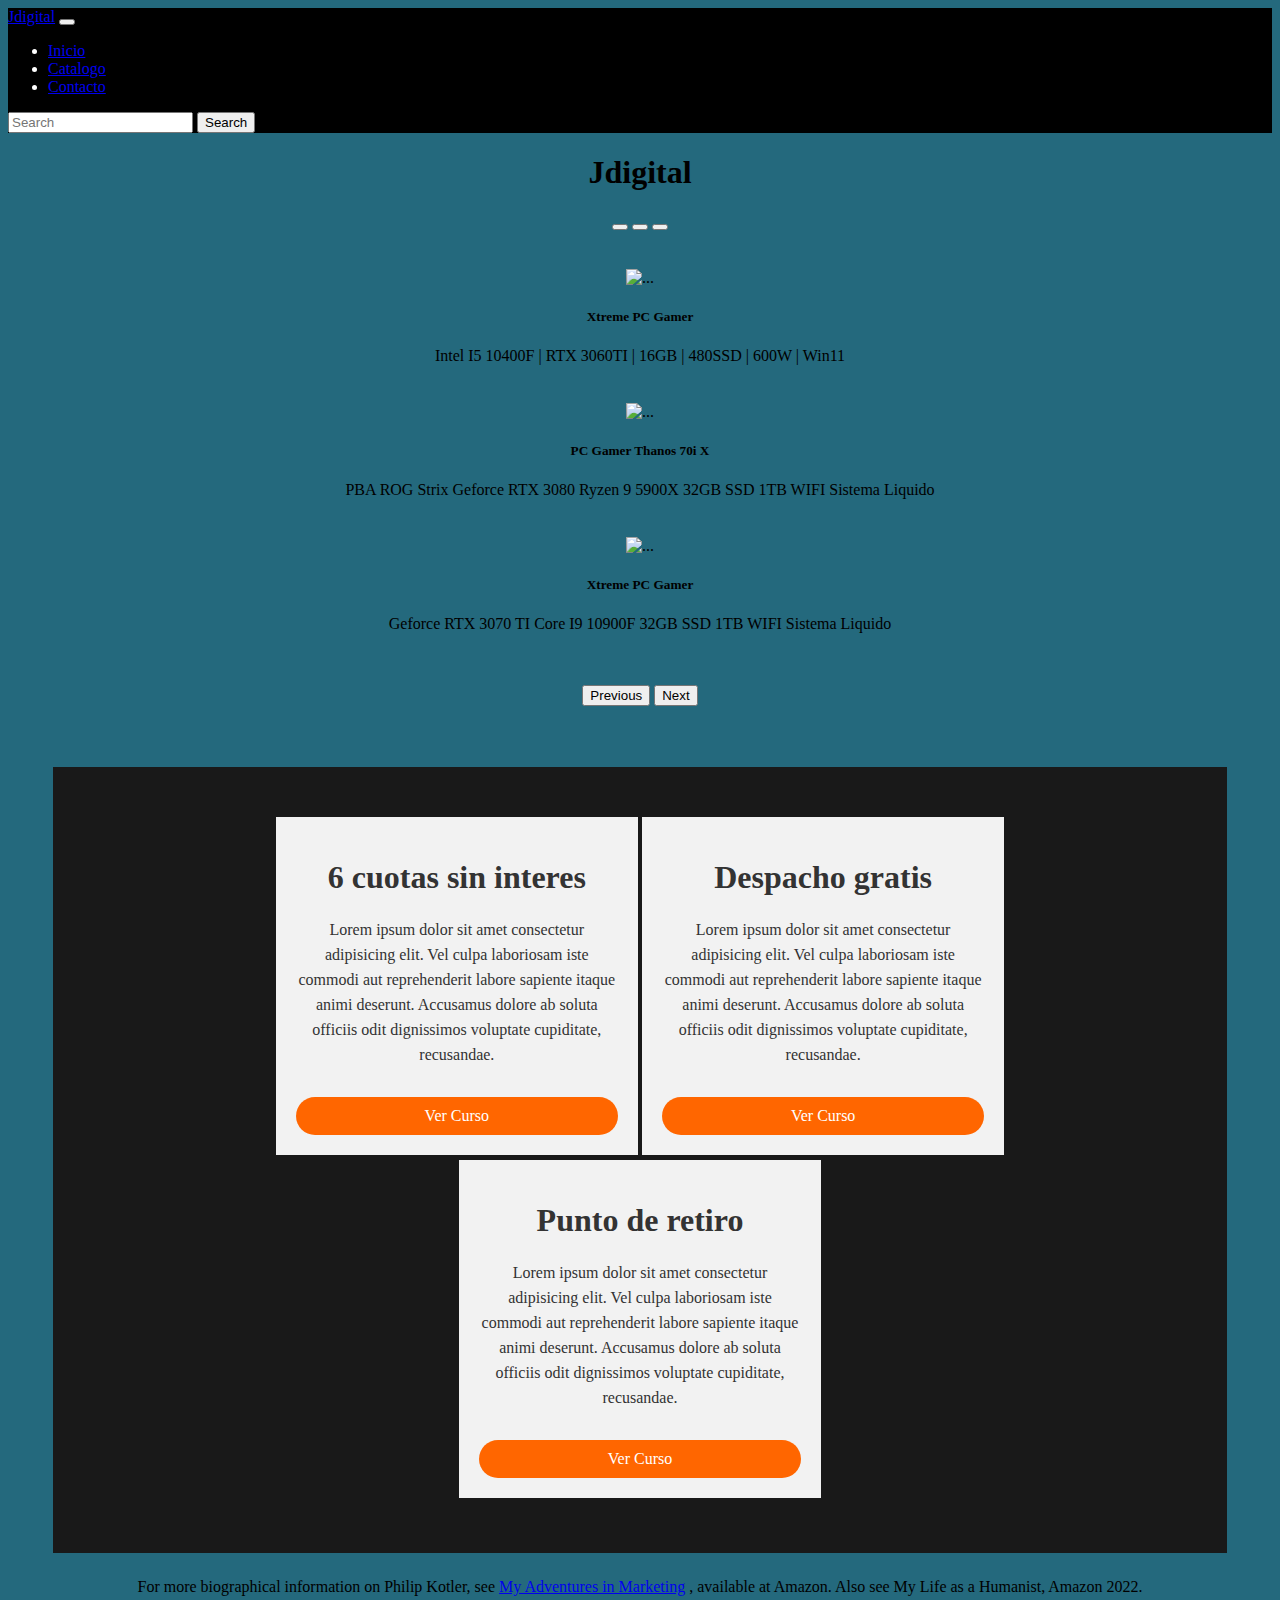
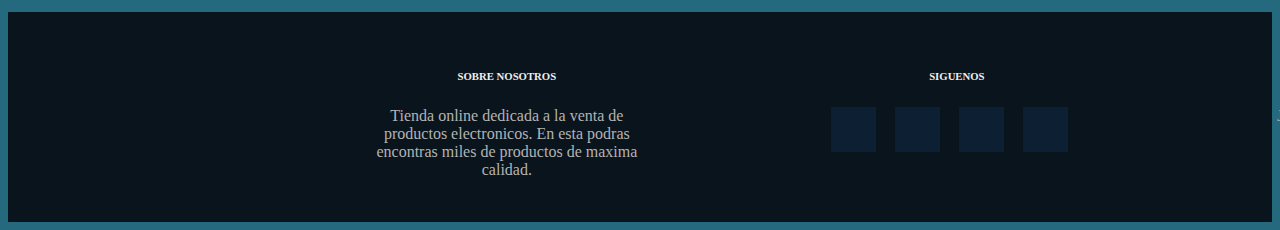
==== Proyecto final/index.html @ 6154669a "Diseño Inicial Proyecto" ====
<!DOCTYPE html>
<html lang="es">

<head>
    <meta charset="utf-8" />
    <title>Jdigital</title>
    <link href="https://cdn.jsdelivr.net/npm/bootstrap@5.2.0/dist/css/bootstrap.min.css" rel="stylesheet"
        integrity="sha384-gH2yIJqKdNHPEq0n4Mqa/HGKIhSkIHeL5AyhkYV8i59U5AR6csBvApHHNl/vI1Bx" crossorigin="anonymous">

    <link rel="stylesheet" href="css/estilo.css" />
    <script src="js/script.js"></script>
    <script src="https://kit.fontawesome.com/eb496ab1a0.js" crossorigin="anonymous"></script>
    <script src="https://kit.fontawesome.com/7ff0a0897d.js"></script>
</head>

<body>
    <header>
        <nav class="navbar navbar-expand-lg navbar-dark bg-dark">
            <div class="container-fluid">
                <a class="navbar-brand" href="#">Jdigital</a>
                <button class="navbar-toggler" type="button" data-bs-toggle="collapse"
                    data-bs-target="#navbarSupportedContent" aria-controls="navbarSupportedContent"
                    aria-expanded="false" aria-label="Toggle navigation">
                    <span class="navbar-toggler-icon"></span>
                </button>
                <div class="collapse navbar-collapse" id="navbarSupportedContent">
                    <ul class="navbar-nav me-auto mb-2 mb-lg-0">
                        <li class="nav-item">
                            <a class="nav-link active" aria-current="page" href="#">Inicio</a>
                        </li>
                        <li class="nav-item">
                            <a class="catalogo" href="Vistas/catalogo.html">Catalogo</a>
                        </li>
                        <li class="nav-item">
                            <a class="contacto" href="Vistas/contacto.html">Contacto</a>
                        </li>
                    </ul>
                    <form class="d-flex" role="search">
                        <input class="form-control me-2" type="search" placeholder="Search" aria-label="Search">
                        <button class="btn btn-outline-success" type="submit">Search</button>
                    </form>
                </div>
            </div>
        </nav>
    </header>

    <main>




        <h1>Jdigital</h1>

        <div id="carouselExampleCaptions" class="carousel slide" data-bs-ride="false">
            <div class="carousel-indicators">
                <button type="button" data-bs-target="#foto1" data-bs-slide-to="0" class="active" aria-current="true"
                    aria-label="Slide 1"></button>
                <button type="button" data-bs-target="#carouselExampleCaptions" data-bs-slide-to="1"
                    aria-label="Slide 2"></button>
                <button type="button" data-bs-target="#carouselExampleCaptions" data-bs-slide-to="2"
                    aria-label="Slide 3"></button>
            </div>
            <div class="carousel-inner">
                <div class="carousel-item active">
                    <img src="https://www.playfactory.cl/wp-content/uploads/2022/07/Sin-titulo-Post-de-Instagram-14-1.png"
                        width="500" height="500" class="pcgamer" alt="...">
                    <div class="text-carousel">
                        <h5>Xtreme PC Gamer</h5>
                        <p>Intel I5 10400F | RTX 3060TI | 16GB | 480SSD | 600W | Win11</p>
                    </div>
                </div>
                <div class="carousel-item">
                    <img src="https://assets.spartangeek.com/cc/_AUTOxAUTO_crop_center-center_none/37250/MSI-Gungnir-110R-1.webp"
                        width="500" height="500" class="pcgamer" alt="...">
                    <div class="text-carousel">
                        <h5>PC Gamer Thanos 70i X</h5>
                        <p>PBA ROG Strix Geforce RTX 3080 Ryzen 9 5900X 32GB SSD 1TB WIFI Sistema Liquido </p>
                    </div>
                </div>
                <div class="carousel-item">
                    <img src="https://assets.spartangeek.com/cc/_AUTOxAUTO_crop_center-center_none/37250/MSI-Gungnir-110R-1.webp"
                        width="500" height="500" class="pcgamer" alt="...">
                    <div class="text-carousel">
                        <h5>Xtreme PC Gamer</h5>
                        <p>Geforce RTX 3070 TI Core I9 10900F 32GB SSD 1TB WIFI Sistema Liquido</p>
                    </div>
                </div>
            </div>
            <br><br />
            <button class="carousel-control-prev" type="button" data-bs-target="#foto1" data-bs-slide="prev">
                <span class="carousel-control-prev-icon" aria-hidden="true"></span>
                <span class="visually-hidden">Previous</span>
            </button>
            <button class="carousel-control-next" type="button" data-bs-target="#carouselExampleCaptions"
                data-bs-slide="next">
                <span class="carousel-control-next-icon" aria-hidden="true"></span>
                <span class="visually-hidden">Next</span>
            </button>
        </div>

        <br />
        <br />
        <section class="cursos">

            <article>
                <i class="fa location"></i>
                <h1>6 cuotas sin interes</h1>
                <p>
                    Lorem ipsum dolor sit amet consectetur adipisicing elit. Vel culpa laboriosam iste commodi aut
                    reprehenderit labore sapiente itaque animi deserunt. Accusamus dolore ab soluta officiis odit
                    dignissimos voluptate cupiditate, recusandae.
                </p>
                <a href="">Ver Curso</a>
            </article>
            <article>
                <i class="fab fa-js-square"></i>
                <h1>Despacho gratis</h1>
                <p>
                    Lorem ipsum dolor sit amet consectetur adipisicing elit. Vel culpa laboriosam iste commodi aut
                    reprehenderit labore sapiente itaque animi deserunt. Accusamus dolore ab soluta officiis odit
                    dignissimos voluptate cupiditate, recusandae.
                </p>
                <a href="">Ver Curso</a>
            </article>
            <article>
                <i class="fas fa-database"></i>
                <h1>Punto de retiro</h1>
                <p>
                    Lorem ipsum dolor sit amet consectetur adipisicing elit. Vel culpa laboriosam iste commodi aut
                    reprehenderit labore sapiente itaque animi deserunt. Accusamus dolore ab soluta officiis odit
                    dignissimos voluptate cupiditate, recusandae.
                </p>
                <a href="">Ver Curso</a>
            </article>
        </section>
        
        <!--
        <div id="carouselExampleFade" class="carousel slide carousel-fade" data-ride="carousel">
            <div class="carousel-inner">
              <div class="carousel-item active">
                <img src="https://media.spdigital.cl/__sized__/products/x5xcsduy_499076c9-thumbnail-1080x1080.png" class="d-block w-100" alt="...">
                <img src="https://media.spdigital.cl/__sized__/products/r412a2ud_794ad640-thumbnail-1080x1080.png" class="d-block w-100" alt="...">
            </div>
              <div class="carousel-item">
                
              </div>
              <div class="carousel-item">
                <img src="..." class="d-block w-100" alt="...">
              </div>
            </div>
            <a class="carousel-control-prev" href="#carouselExampleFade" role="button" data-slide="prev">
              <span class="carousel-control-prev-icon" aria-hidden="true"></span>
              <span class="sr-only">Previous</span>
            </a>
            <a class="carousel-control-next" href="#carouselExampleFade" role="button" data-slide="next">
              <span class="carousel-control-next-icon" aria-hidden="true"></span>
              <span class="sr-only">Next</span>
            </a>
        </div>-->


        <p>
            For more biographical information on Philip Kotler, see <a target="_blank"
                href="https://www.amazon.com/My-Adventures-Marketing-Autobiography-Philip/dp/0990576760">My Adventures
                in Marketing</a> , available at Amazon. Also see My Life as a Humanist, Amazon 2022.
        </p>

    </main>


    <footer class="pie-pagina">
        <div class="grupo-1">

            <div class="box">
                <h6>SOBRE NOSOTROS</h6>
                <p>Tienda online dedicada a la venta de productos electronicos. En esta podras encontras miles de
                    productos de maxima calidad.</p>
            </div>
            <div class="box">
                <h6>SIGUENOS</h6>
                <div class="red-social">
                    <a href="#" class="fa fa-facebook"></a>
                    <a href="#" class="fa fa-instagram"></a>
                    <a href="#" class="fa fa-twitter"></a>
                    <a href="#" class="fa fa-youtube"></a>
                </div>
            </div>
            <div class="box">
                <h6> Marco Legal</h6>
                <p>JDigital protege toda tu información con Secure Sockets Layer (SSL)</p>

            </div>
        </div>
    </footer>

    <!-- bootstrap-->
    <script src="https://cdn.jsdelivr.net/npm/bootstrap@5.2.0/dist/js/bootstrap.bundle.min.js"
        integrity="sha384-A3rJD856KowSb7dwlZdYEkO39Gagi7vIsF0jrRAoQmDKKtQBHUuLZ9AsSv4jD4Xa"
        crossorigin="anonymous"></script>

</body>

</html>
---- Proyecto final/css/estilo.css ----
/* 1) Selectores por etiqueta */

header {
    background-color: rgb(0, 0, 0);
    color: white;
}



body {
    background-color: #24697D;
    color: #000000;
}


/* 3. selectores por ID */
#imagen-bio {
    border: 10px solid black;
    width: 10cm;
    margin: 0cm;
    height: 15cm;   
}

main {
    text-align: center;
    
}

.carousel-item {
    margin-top: 1cm;
    width: 50;
    height: 50;
}

.text-carousel {
    margin-top: 10px;
    width: 50;
    height: 50;
}



/*                       */

.pie-pagina{
    width: 100%;
    background-color: #0a141d;
    color: #efefef;
    text-align: center;
}

.grupo-1 .box p{
    color: #b3b3b3;
    margin-bottom: 10px;
}

.pie-pagina .grupo-1 .red-social a{
    
    display: inline-block;
    text-decoration: none;
    width: 45px;
    height: 45px;
    line-height: 45px;
    color: #fff;
    margin-right: 15px;
    background-color: #0d2033;
    text-align: center;
    transition: all 300ms ease;
}

.pie-pagina .grupo-1{
    width: 100%;
    max-width: 1200px;
    display:grid;
    grid-template-columns: repeat(3, 1fr);
    grid-gap: 150px;
    padding: 2.6%;
    margin-left: 25%;

}



.cursos {
    background: rgb(25,25,25);
    color: #fff;
    padding: 50px;
    width: 85%;
    margin: 25px auto;
}

.cursos article {
    display: inline-block;
    width: 30%;
    background: #f2f2f2;
    color: #333;
    padding: 20px;
    margin: 0 auto 5px auto;
}
.cursos article i {
    color: #f60;
    font-size: 80px;
    margin-bottom: 15px;
}
.cursos article p {
    margin: 15px 0;
    line-height: 25px;
}
.cursos article a {
    background: #f60;
    color: #fff;
    padding: 10px 0;
    text-decoration: none;
    margin-top: 30px;
    display: block;
    border-radius: 20px;
}
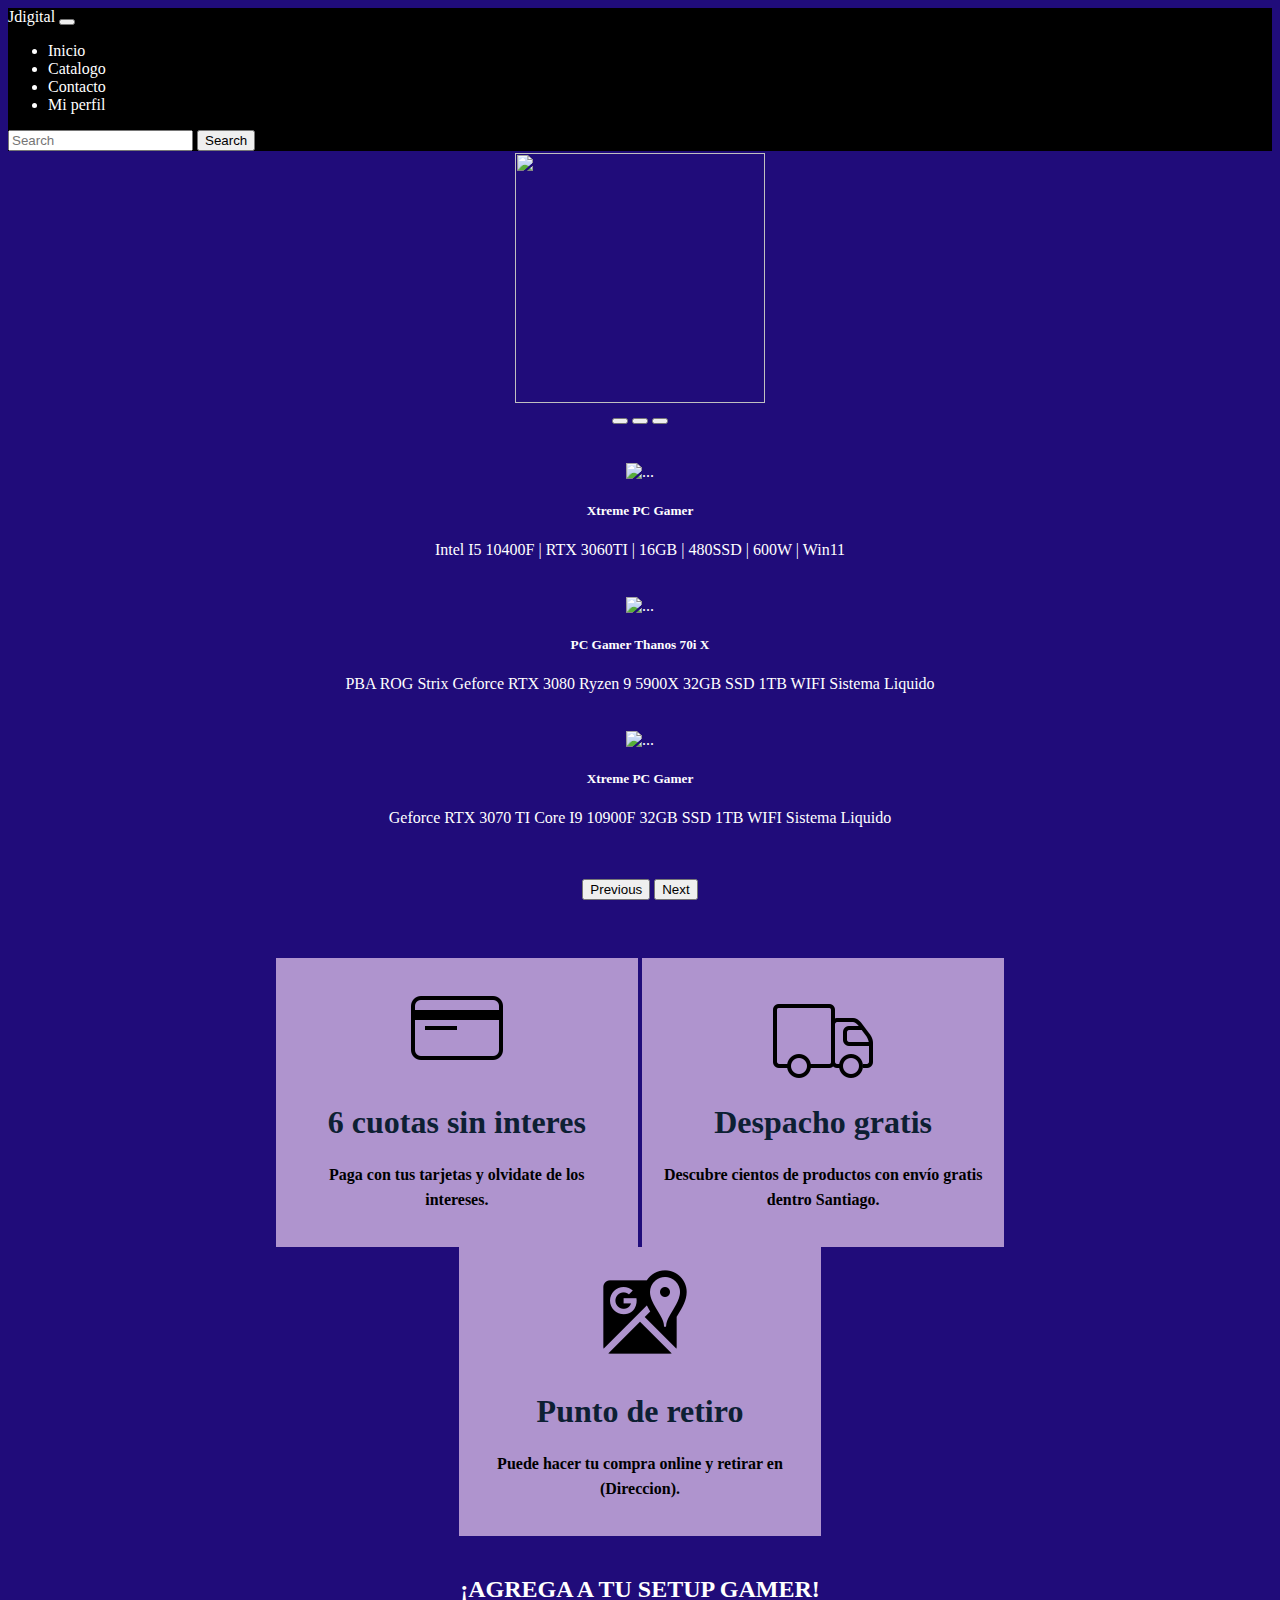
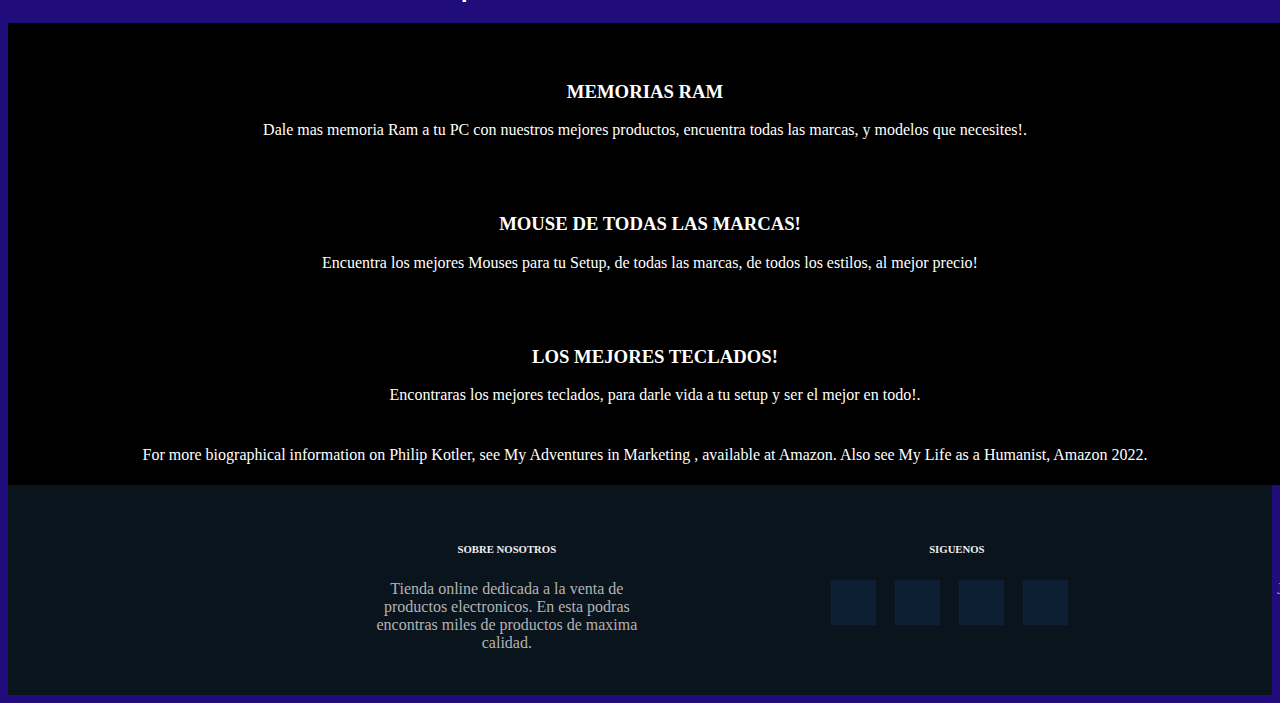
==== commit f8c37bc1: "actualización proyecto" ====
--- a/Proyecto final/index.html
+++ b/Proyecto final/index.html
@@ -34,6 +34,9 @@
                         <li class="nav-item">
                             <a class="contacto" href="Vistas/contacto.html">Contacto</a>
                         </li>
+                        <li class="nav-item">
+                            <a class="perfil" href="Vistas/perfil.html">Mi perfil</a>
+                        </li>
                     </ul>
                     <form class="d-flex" role="search">
                         <input class="form-control me-2" type="search" placeholder="Search" aria-label="Search">
@@ -48,9 +51,9 @@
 
 
 
-
-        <h1>Jdigital</h1>
-
+        <article class="logo">
+            <img src="/img/logo/JDIGITAL.png" width="250" height="250" alt="" mt-7>
+        </article>
         <div id="carouselExampleCaptions" class="carousel slide" data-bs-ride="false">
             <div class="carousel-indicators">
                 <button type="button" data-bs-target="#foto1" data-bs-slide-to="0" class="active" aria-current="true"
@@ -103,67 +106,90 @@
         <section class="cursos">
 
             <article>
-                <i class="fa location"></i>
+                <i class="Cuotas"></i>
+                <img
+                    src="[data-uri]">
                 <h1>6 cuotas sin interes</h1>
-                <p>
-                    Lorem ipsum dolor sit amet consectetur adipisicing elit. Vel culpa laboriosam iste commodi aut
-                    reprehenderit labore sapiente itaque animi deserunt. Accusamus dolore ab soluta officiis odit
-                    dignissimos voluptate cupiditate, recusandae.
-                </p>
-                <a href="">Ver Curso</a>
+                <strong>
+                    <p>
+                        Paga con tus tarjetas y olvidate de los intereses.
+                    </p>
+                </strong>
             </article>
             <article>
-                <i class="fab fa-js-square"></i>
+                <i class="Despacho"></i>
+                <img
+                    src="[data-uri]">
                 <h1>Despacho gratis</h1>
-                <p>
-                    Lorem ipsum dolor sit amet consectetur adipisicing elit. Vel culpa laboriosam iste commodi aut
-                    reprehenderit labore sapiente itaque animi deserunt. Accusamus dolore ab soluta officiis odit
-                    dignissimos voluptate cupiditate, recusandae.
-                </p>
-                <a href="">Ver Curso</a>
+                <strong>
+                    <p>
+                        Descubre cientos de productos con envío gratis dentro Santiago.
+                    </p>
+                </strong>
             </article>
             <article>
-                <i class="fas fa-database"></i>
+                <i class="Retiro"></i>
+                <img
+                    src="[data-uri]">
                 <h1>Punto de retiro</h1>
-                <p>
-                    Lorem ipsum dolor sit amet consectetur adipisicing elit. Vel culpa laboriosam iste commodi aut
-                    reprehenderit labore sapiente itaque animi deserunt. Accusamus dolore ab soluta officiis odit
-                    dignissimos voluptate cupiditate, recusandae.
-                </p>
-                <a href="">Ver Curso</a>
+                <strong>
+                    <p>
+                        Puede hacer tu compra online y retirar en (Direccion).
+                    </p>
+                </strong>
             </article>
         </section>
-        
-        <!--
-        <div id="carouselExampleFade" class="carousel slide carousel-fade" data-ride="carousel">
-            <div class="carousel-inner">
-              <div class="carousel-item active">
-                <img src="https://media.spdigital.cl/__sized__/products/x5xcsduy_499076c9-thumbnail-1080x1080.png" class="d-block w-100" alt="...">
-                <img src="https://media.spdigital.cl/__sized__/products/r412a2ud_794ad640-thumbnail-1080x1080.png" class="d-block w-100" alt="...">
-            </div>
-              <div class="carousel-item">
-                
-              </div>
-              <div class="carousel-item">
-                <img src="..." class="d-block w-100" alt="...">
-              </div>
-            </div>
-            <a class="carousel-control-prev" href="#carouselExampleFade" role="button" data-slide="prev">
-              <span class="carousel-control-prev-icon" aria-hidden="true"></span>
-              <span class="sr-only">Previous</span>
-            </a>
-            <a class="carousel-control-next" href="#carouselExampleFade" role="button" data-slide="next">
-              <span class="carousel-control-next-icon" aria-hidden="true"></span>
-              <span class="sr-only">Next</span>
-            </a>
-        </div>-->
-
-
-        <p>
-            For more biographical information on Philip Kotler, see <a target="_blank"
-                href="https://www.amazon.com/My-Adventures-Marketing-Autobiography-Philip/dp/0990576760">My Adventures
-                in Marketing</a> , available at Amazon. Also see My Life as a Humanist, Amazon 2022.
-        </p>
+
+        <h2>
+            <strong>¡AGREGA A TU SETUP GAMER!</strong>
+        </h2>
+
+        <!-- aqui empiezan las tarjetas-->
+        <div class="container">
+            <div class="card">
+                <figure>
+                    <img src="https://www.muycomputer.com/wp-content/uploads/2020/06/Cuanta-memoria-Ram-necesito.jpg"
+                        alt="">
+                </figure>
+                <div class="contenido">
+                    <h3>MEMORIAS RAM</h3>
+                    <P>Dale mas memoria Ram a tu PC con nuestros mejores productos, encuentra todas las marcas, y
+                        modelos que necesites!.</P>
+                    <a href=""></a>
+                </div>
+
+                <div class="card">
+                    <figure>
+                        <img src="https://images.unsplash.com/photo-1544966685-5bb6cc6cb6d6?ixlib=rb-1.2.1&ixid=MnwxMjA3fDB8MHxzZWFyY2h8MTV8fG1vdXNlJTIwZ2FtZXJ8ZW58MHx8MHx8&w=1000&q=80"
+                            alt="">
+                    </figure>
+                    <div class="contenido">
+                        <h3>MOUSE DE TODAS LAS MARCAS!</h3>
+                        <P>Encuentra los mejores Mouses para tu Setup, de todas las marcas, de todos los estilos, al
+                            mejor precio!</P>
+                        <a href=""></a>
+                    </div>
+
+                    <div class="card">
+                        <figure>
+                            <img src="https://i.blogs.es/579f74/teclado/1366_2000.jpg" class="card-img-top" alt="">
+                        </figure>
+                        <div class="contenido">
+                            <h3>LOS MEJORES TECLADOS!</h3>
+                            <P>Encontraras los mejores teclados, para darle vida a tu setup y ser el mejor en todo!.</P>
+                            <a href=""></a>
+                        </div>
+                    </div>
+
+                </div>
+
+
+                <p>
+                    For more biographical information on Philip Kotler, see <a target="_blank"
+                        href="https://www.amazon.com/My-Adventures-Marketing-Autobiography-Philip/dp/0990576760">My
+                        Adventures
+                        in Marketing</a> , available at Amazon. Also see My Life as a Humanist, Amazon 2022.
+                </p>
 
     </main>
 
--- a/Proyecto final/css/estilo.css
+++ b/Proyecto final/css/estilo.css
@@ -4,13 +4,13 @@
 header {
     background-color: rgb(0, 0, 0);
     color: white;
+    
 }
 
 
-
 body {
-    background-color: #24697D;
-    color: #000000;
+    background-color: #170275f5;
+    color: #ffffff;
 }
 
 
@@ -50,6 +50,12 @@
     text-align: center;
 }
 
+
+.logo img{
+    margin-top: 2px;
+
+}
+
 .grupo-1 .box p{
     color: #b3b3b3;
     margin-bottom: 10px;
@@ -80,39 +86,68 @@
 
 }
 
+a {
+    text-decoration: none;
+    color: white;
+
+}
+
+.container{
+    width: 100%;
+    
+    
+}
+
+.card {
+    display: inline-block;
+    width: 100%;
+    text-align: center;
+    color: #fff;
+    padding: 5px 5px;
+    background: #000;
+    text-decoration: none;
+}
+
 
 
 .cursos {
-    background: rgb(25,25,25);
-    color: #fff;
-    padding: 50px;
+    color: rgb(255, 255, 255);
+    padding: 20px;
     width: 85%;
-    margin: 25px auto;
+    margin: 2px auto;
 }
 
 .cursos article {
     display: inline-block;
     width: 30%;
-    background: #f2f2f2;
-    color: #333;
+    background: #af94ce;
     padding: 20px;
-    margin: 0 auto 5px auto;
 }
-.cursos article i {
-    color: #f60;
-    font-size: 80px;
-    margin-bottom: 15px;
-}
-.cursos article p {
+.cursos p {
     margin: 15px 0;
     line-height: 25px;
+    color: #000;
 }
-.cursos article a {
-    background: #f60;
-    color: #fff;
-    padding: 10px 0;
-    text-decoration: none;
-    margin-top: 30px;
-    display: block;
-    border-radius: 20px;
+.cursos h1{
+     color: #0d2033;
 }
+
+
+
+
+
+
+
+
+
+
+
+
+
+
+
+
+
+
+
+
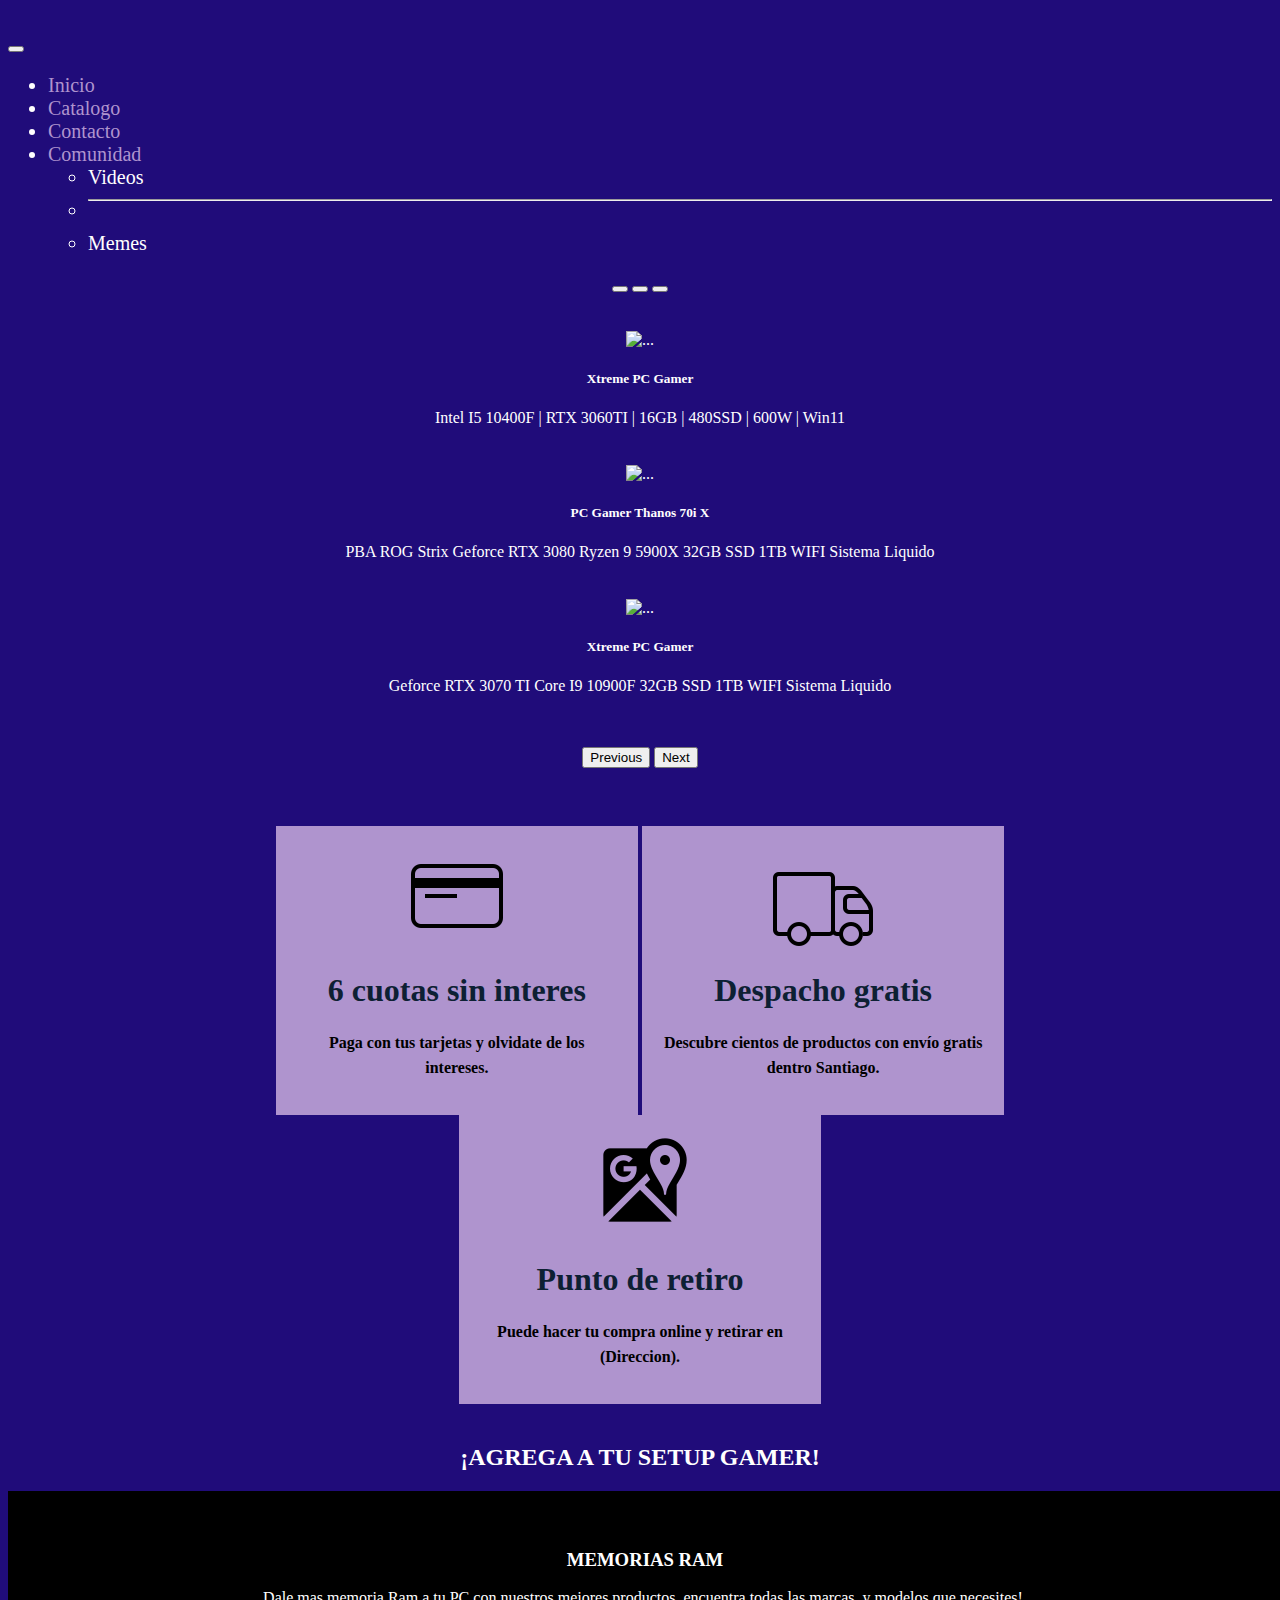
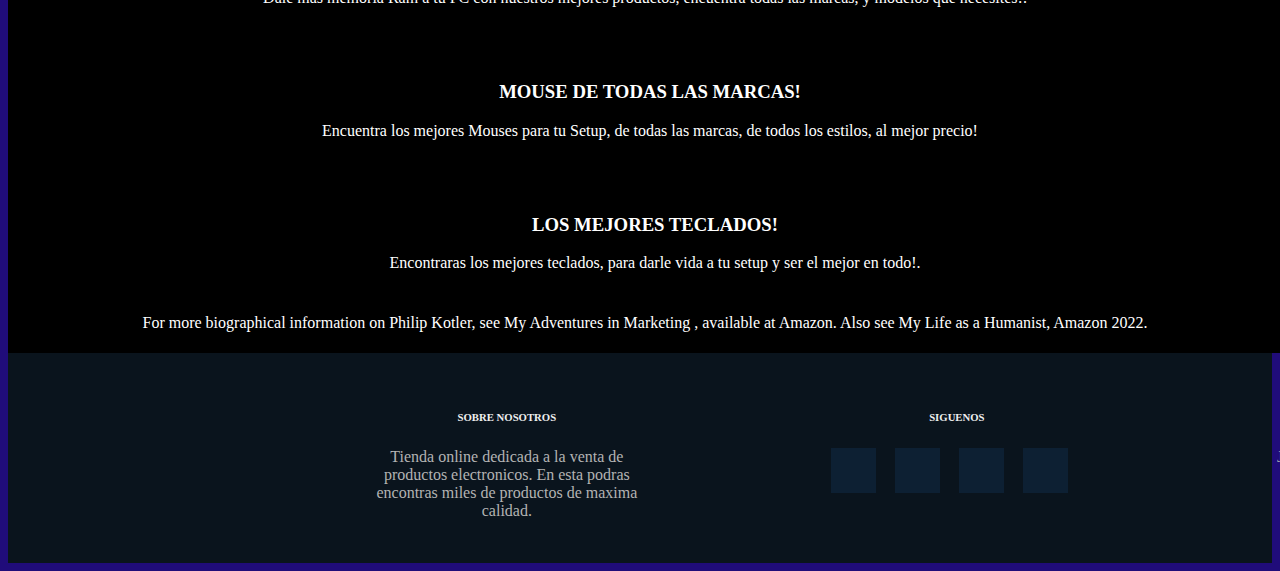
==== commit 0a5f1a3d: "uppload v0.3" ====
--- a/Proyecto final/index.html
+++ b/Proyecto final/index.html
@@ -8,52 +8,50 @@
         integrity="sha384-gH2yIJqKdNHPEq0n4Mqa/HGKIhSkIHeL5AyhkYV8i59U5AR6csBvApHHNl/vI1Bx" crossorigin="anonymous">
 
     <link rel="stylesheet" href="css/estilo.css" />
-    <script src="js/script.js"></script>
     <script src="https://kit.fontawesome.com/eb496ab1a0.js" crossorigin="anonymous"></script>
     <script src="https://kit.fontawesome.com/7ff0a0897d.js"></script>
 </head>
 
 <body>
     <header>
-        <nav class="navbar navbar-expand-lg navbar-dark bg-dark">
+        <nav class="navbar navbar-expand-lg bg-dark">
+            <img src="/img/logo/JDIGITAL.png" alt="" width="80px">
             <div class="container-fluid">
-                <a class="navbar-brand" href="#">Jdigital</a>
-                <button class="navbar-toggler" type="button" data-bs-toggle="collapse"
-                    data-bs-target="#navbarSupportedContent" aria-controls="navbarSupportedContent"
-                    aria-expanded="false" aria-label="Toggle navigation">
-                    <span class="navbar-toggler-icon"></span>
+                <button class="navbar-toggler" type="button" data-bs-toggle="collapse" data-bs-target="#navbarNav"
+                    aria-controls="navbarNav" aria-expanded="false" aria-label="Toggle navigation">
+                    <span class="navbar-dark navbar-toggler-icon"></span>
                 </button>
-                <div class="collapse navbar-collapse" id="navbarSupportedContent">
-                    <ul class="navbar-nav me-auto mb-2 mb-lg-0">
+                <div class="collapse navbar-collapse justify-content-center" id="navbarNav">
+                    <ul class="navbar-nav">
                         <li class="nav-item">
-                            <a class="nav-link active" aria-current="page" href="#">Inicio</a>
+                            <a class="nav-link" aria-current="page" href="index.html">Inicio</a>
                         </li>
                         <li class="nav-item">
-                            <a class="catalogo" href="Vistas/catalogo.html">Catalogo</a>
+                            <a class="nav-link" href="Vistas/catalogo.html">Catalogo</a>
                         </li>
                         <li class="nav-item">
-                            <a class="contacto" href="Vistas/contacto.html">Contacto</a>
-                        </li>
-                        <li class="nav-item">
-                            <a class="perfil" href="Vistas/perfil.html">Mi perfil</a>
+                            <a class="nav-link" href="Vistas/contacto.html">Contacto</a>
+                        </li>
+                        <li class="nav-item dropdown">
+                            <a class="nav-link navbar-dark dropdown-toggle" href="#" role="button"
+                                data-bs-toggle="dropdown" aria-expanded="false">
+                                Comunidad
+                            </a>
+                            <ul class="dropdown-menu">
+                                <li><a class="dropdown-item navbar-dark" href="Vistas/videos.html">Videos</a></li>
+                                <li>
+                                    <hr class="dropdown-divider">
+                                </li>
+                                <li><a class="dropdown-item navbar-dark" href="Vistas/memes.html">Memes</a></li>
+                            </ul>
                         </li>
                     </ul>
-                    <form class="d-flex" role="search">
-                        <input class="form-control me-2" type="search" placeholder="Search" aria-label="Search">
-                        <button class="btn btn-outline-success" type="submit">Search</button>
-                    </form>
                 </div>
             </div>
         </nav>
     </header>
 
     <main>
-
-
-
-        <article class="logo">
-            <img src="/img/logo/JDIGITAL.png" width="250" height="250" alt="" mt-7>
-        </article>
         <div id="carouselExampleCaptions" class="carousel slide" data-bs-ride="false">
             <div class="carousel-indicators">
                 <button type="button" data-bs-target="#foto1" data-bs-slide-to="0" class="active" aria-current="true"
@@ -66,7 +64,7 @@
             <div class="carousel-inner">
                 <div class="carousel-item active">
                     <img src="https://www.playfactory.cl/wp-content/uploads/2022/07/Sin-titulo-Post-de-Instagram-14-1.png"
-                        width="500" height="500" class="pcgamer" alt="...">
+                        width="500" height="500" class="pcgamer" alt="..."  >
                     <div class="text-carousel">
                         <h5>Xtreme PC Gamer</h5>
                         <p>Intel I5 10400F | RTX 3060TI | 16GB | 480SSD | 600W | Win11</p>
--- a/Proyecto final/css/estilo.css
+++ b/Proyecto final/css/estilo.css
@@ -2,11 +2,13 @@
 /* 1) Selectores por etiqueta */
 
 header {
-    background-color: rgb(0, 0, 0);
-    color: white;
-    
+    font-size: 20px;
 }
 
+
+.nav-link {
+    color: #af94ce;
+}
 
 body {
     background-color: #170275f5;
@@ -15,12 +17,6 @@
 
 
 /* 3. selectores por ID */
-#imagen-bio {
-    border: 10px solid black;
-    width: 10cm;
-    margin: 0cm;
-    height: 15cm;   
-}
 
 main {
     text-align: center;
@@ -51,10 +47,7 @@
 }
 
 
-.logo img{
-    margin-top: 2px;
 
-}
 
 .grupo-1 .box p{
     color: #b3b3b3;
@@ -94,8 +87,7 @@
 
 .container{
     width: 100%;
-    
-    
+     
 }
 
 .card {
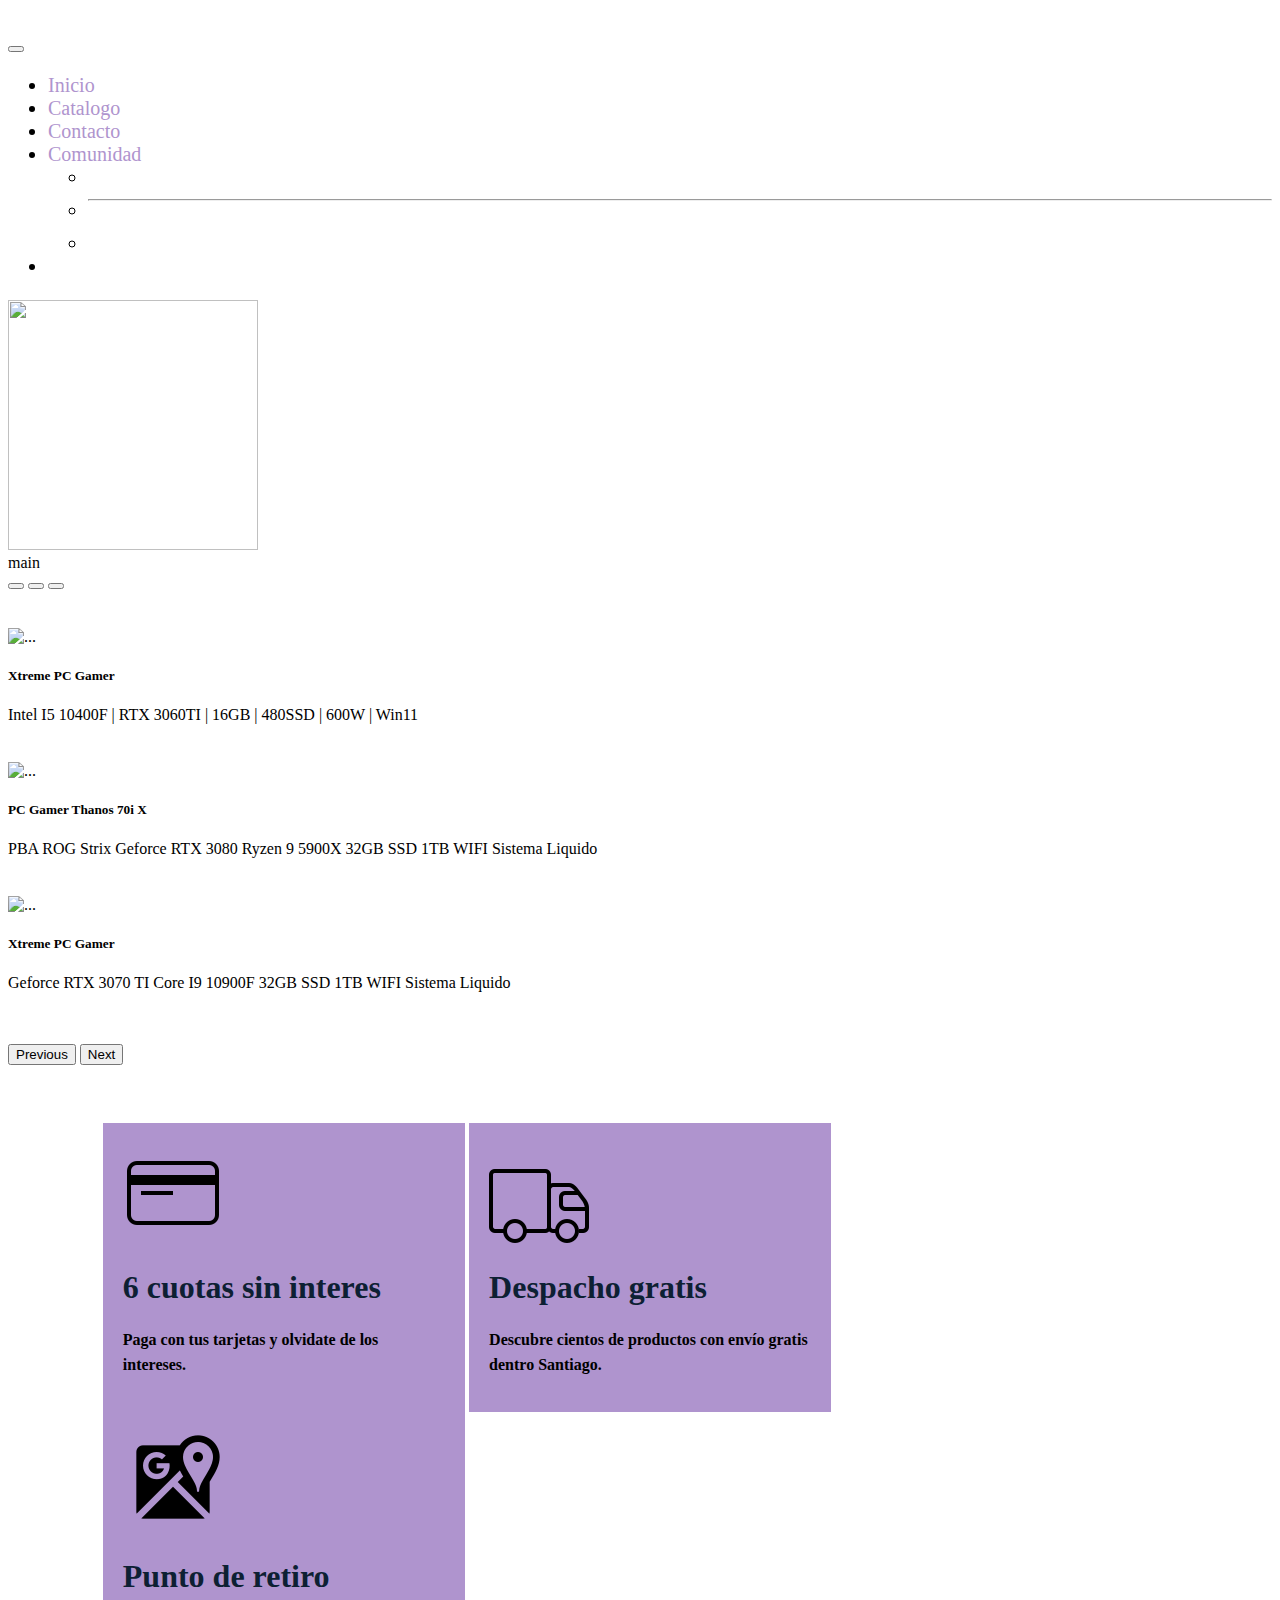
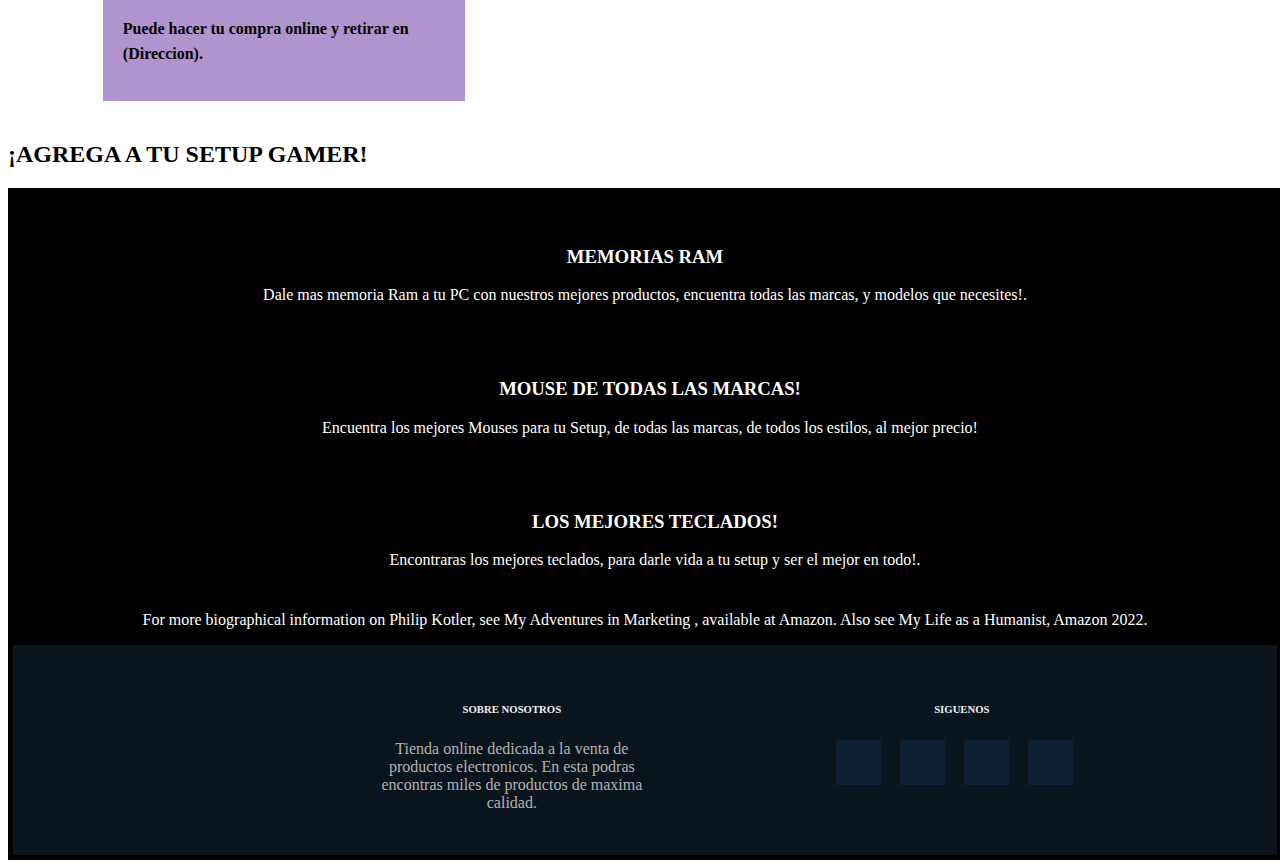
==== commit 590a1dda: "Merge branch 'main' into v0.1" ====
--- a/Proyecto final/index.html
+++ b/Proyecto final/index.html
@@ -45,13 +45,23 @@
                                 <li><a class="dropdown-item navbar-dark" href="Vistas/memes.html">Memes</a></li>
                             </ul>
                         </li>
+                        <li class="nav-item">
+                            <a class="perfil" href="Vistas/perfil.html">Mi perfil</a>
+                        </li>
                     </ul>
                 </div>
             </div>
         </nav>
     </header>
 
-    <main>
+    
+
+
+
+        <article class="logo">
+            <img src="/img/logo/JDIGITAL.png" width="250" height="250" alt="" mt-7>
+        </article>
+ main
         <div id="carouselExampleCaptions" class="carousel slide" data-bs-ride="false">
             <div class="carousel-indicators">
                 <button type="button" data-bs-target="#foto1" data-bs-slide-to="0" class="active" aria-current="true"
--- a/Proyecto final/css/estilo.css
+++ b/Proyecto final/css/estilo.css
@@ -2,6 +2,7 @@
 /* 1) Selectores por etiqueta */
 
 header {
+
     font-size: 20px;
 }
 
@@ -9,6 +10,14 @@
 .nav-link {
     color: #af94ce;
 }
+
+
+    background-color: rgb(0, 0, 0);
+    color: white;
+    
+}
+
+
 
 body {
     background-color: #170275f5;
@@ -46,8 +55,10 @@
     text-align: center;
 }
 
+.logo img{
+    margin-top: 2px;
 
-
+}
 
 .grupo-1 .box p{
     color: #b3b3b3;
@@ -87,7 +98,6 @@
 
 .container{
     width: 100%;
-     
 }
 
 .card {
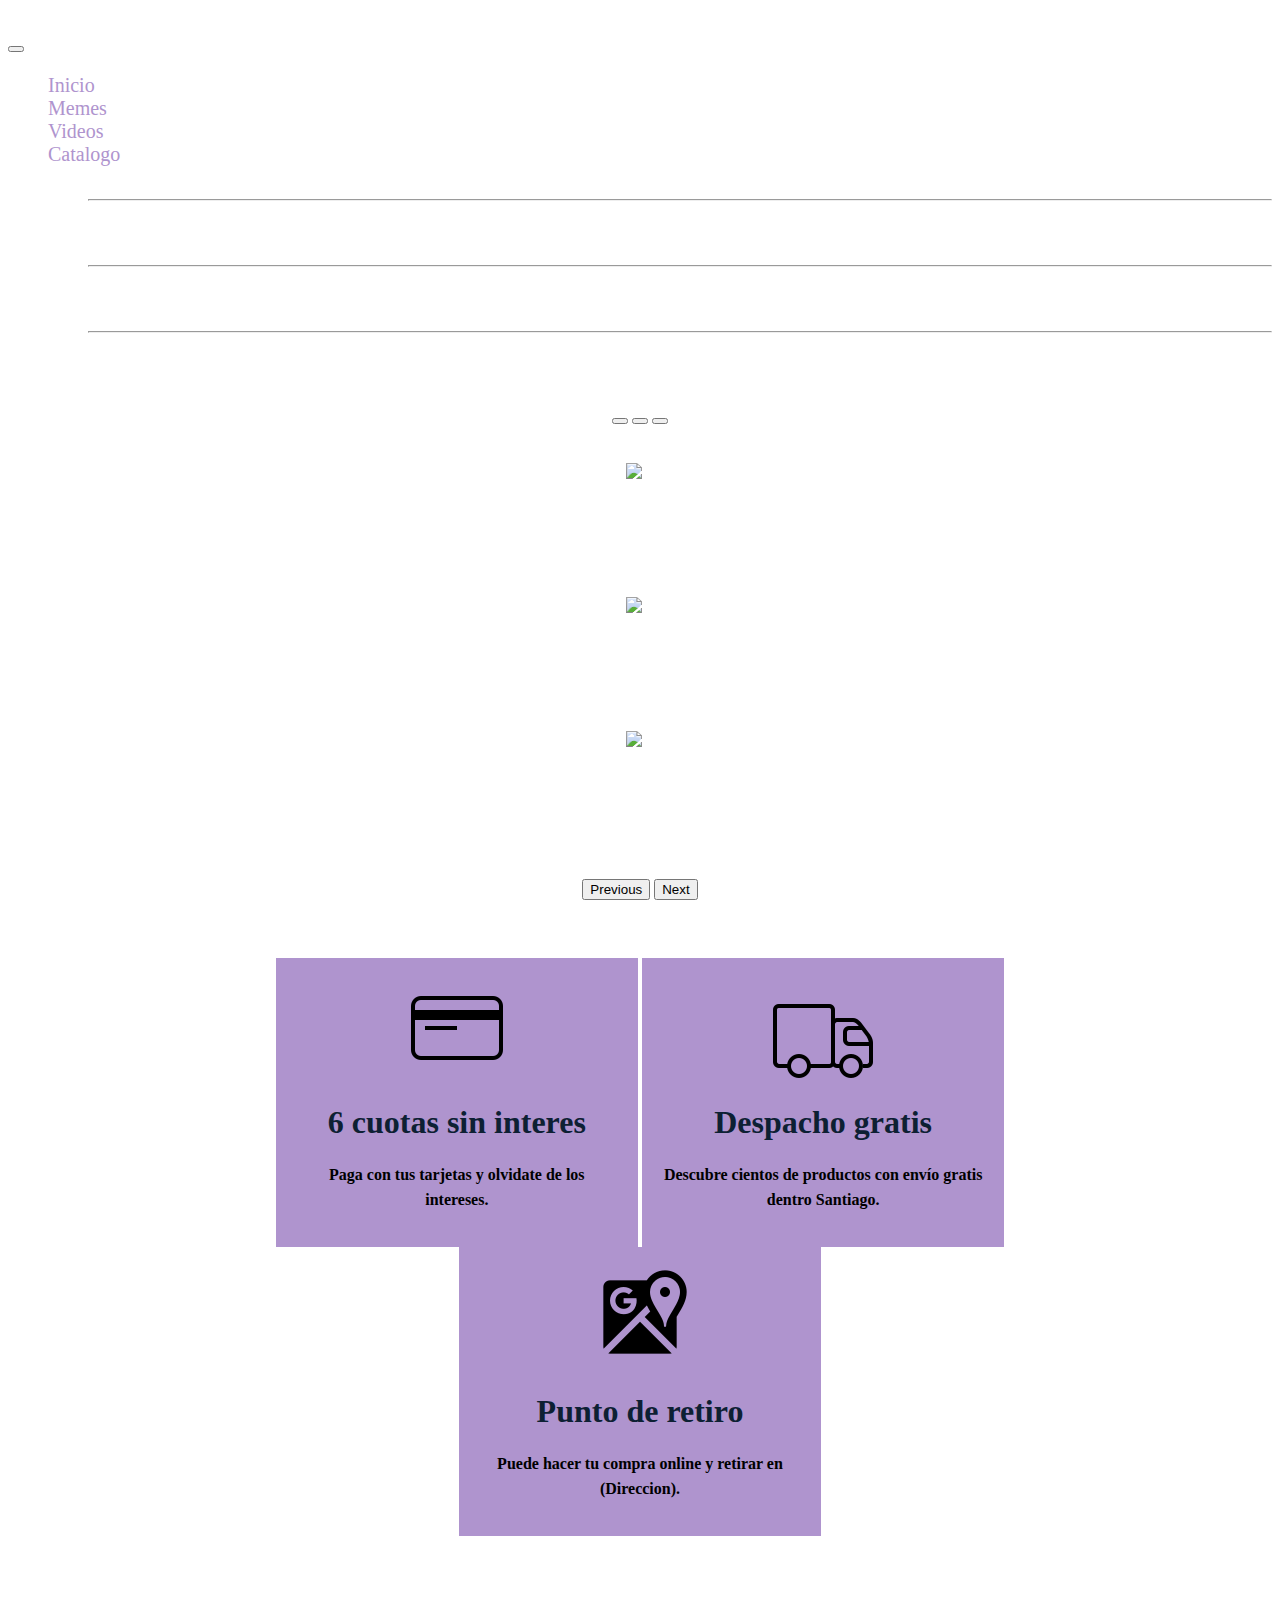
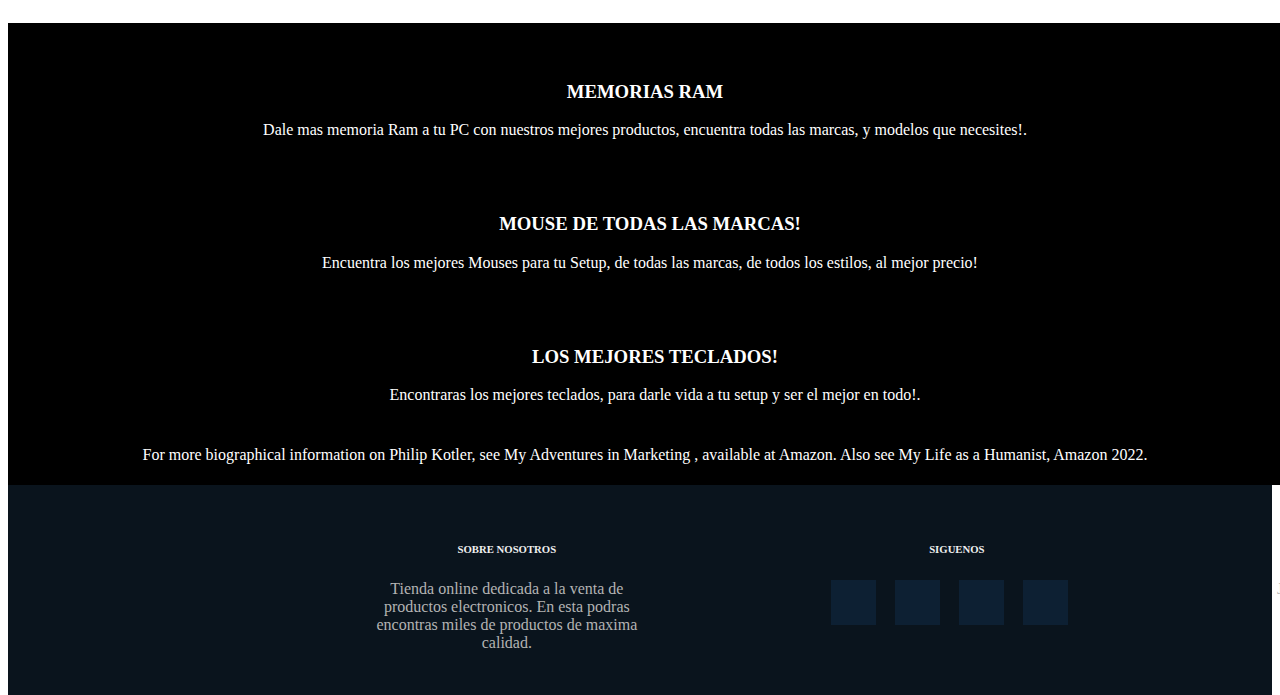
==== commit cae36b03: "update" ====
--- a/Proyecto final/index.html
+++ b/Proyecto final/index.html
@@ -27,26 +27,31 @@
                             <a class="nav-link" aria-current="page" href="index.html">Inicio</a>
                         </li>
                         <li class="nav-item">
-                            <a class="nav-link" href="Vistas/catalogo.html">Catalogo</a>
+                            <a class="nav-link" href="Vistas/memes.html">Memes</a>
                         </li>
                         <li class="nav-item">
-                            <a class="nav-link" href="Vistas/contacto.html">Contacto</a>
+                            <a class="nav-link" href="Vistas/videos.html">Videos</a>
                         </li>
                         <li class="nav-item dropdown">
                             <a class="nav-link navbar-dark dropdown-toggle" href="#" role="button"
                                 data-bs-toggle="dropdown" aria-expanded="false">
-                                Comunidad
+                                Catalogo
                             </a>
                             <ul class="dropdown-menu">
-                                <li><a class="dropdown-item navbar-dark" href="Vistas/videos.html">Videos</a></li>
+                                <li><a class="dropdown-item navbar-dark" href="Vistas/catalogo.html">Memorias (Proximamente)</a></li>
                                 <li>
                                     <hr class="dropdown-divider">
                                 </li>
-                                <li><a class="dropdown-item navbar-dark" href="Vistas/memes.html">Memes</a></li>
+                                <li><a class="dropdown-item navbar-dark" href="Vistas/catalogo.html">Disco duro (Proximamente)</a></li>
+                                <li>
+                                    <hr class="dropdown-divider">
+                                </li>
+                                <li><a class="dropdown-item navbar-dark" href="Vistas/catalogo.html">Tarjetas graficas (Proximamente)</a></li>
+                                <li>
+                                    <hr class="dropdown-divider">
+                                </li>
+                                <li><a class="dropdown-item navbar-dark" href="Vistas/contacto.html">Contactanos</a></li>
                             </ul>
-                        </li>
-                        <li class="nav-item">
-                            <a class="perfil" href="Vistas/perfil.html">Mi perfil</a>
                         </li>
                     </ul>
                 </div>
@@ -54,14 +59,7 @@
         </nav>
     </header>
 
-    
-
-
-
-        <article class="logo">
-            <img src="/img/logo/JDIGITAL.png" width="250" height="250" alt="" mt-7>
-        </article>
- main
+    <main>
         <div id="carouselExampleCaptions" class="carousel slide" data-bs-ride="false">
             <div class="carousel-indicators">
                 <button type="button" data-bs-target="#foto1" data-bs-slide-to="0" class="active" aria-current="true"
@@ -74,7 +72,7 @@
             <div class="carousel-inner">
                 <div class="carousel-item active">
                     <img src="https://www.playfactory.cl/wp-content/uploads/2022/07/Sin-titulo-Post-de-Instagram-14-1.png"
-                        width="500" height="500" class="pcgamer" alt="..."  >
+                        width="600" height="600" class="pcgamer" alt="...">
                     <div class="text-carousel">
                         <h5>Xtreme PC Gamer</h5>
                         <p>Intel I5 10400F | RTX 3060TI | 16GB | 480SSD | 600W | Win11</p>
@@ -82,7 +80,7 @@
                 </div>
                 <div class="carousel-item">
                     <img src="https://assets.spartangeek.com/cc/_AUTOxAUTO_crop_center-center_none/37250/MSI-Gungnir-110R-1.webp"
-                        width="500" height="500" class="pcgamer" alt="...">
+                        width="600" height="600" class="pcgamer" alt="...">
                     <div class="text-carousel">
                         <h5>PC Gamer Thanos 70i X</h5>
                         <p>PBA ROG Strix Geforce RTX 3080 Ryzen 9 5900X 32GB SSD 1TB WIFI Sistema Liquido </p>
@@ -90,7 +88,7 @@
                 </div>
                 <div class="carousel-item">
                     <img src="https://assets.spartangeek.com/cc/_AUTOxAUTO_crop_center-center_none/37250/MSI-Gungnir-110R-1.webp"
-                        width="500" height="500" class="pcgamer" alt="...">
+                        width="600" height="600" class="pcgamer" alt="...">
                     <div class="text-carousel">
                         <h5>Xtreme PC Gamer</h5>
                         <p>Geforce RTX 3070 TI Core I9 10900F 32GB SSD 1TB WIFI Sistema Liquido</p>
--- a/Proyecto final/css/estilo.css
+++ b/Proyecto final/css/estilo.css
@@ -1,8 +1,6 @@
-
 /* 1) Selectores por etiqueta */
 
 header {
-
     font-size: 20px;
 }
 
@@ -11,17 +9,12 @@
     color: #af94ce;
 }
 
-
-    background-color: rgb(0, 0, 0);
-    color: white;
-    
-}
-
-
-
 body {
-    background-color: #170275f5;
+    background-image: url("https://media.istockphoto.com/vectors/digital-technology-gaming-abstract-background-vector-id1164222265?k=20&m=1164222265&s=170667a&w=0&h=IVofCowQw51bHMHrh7FYP6K8TWUu2opeZN6iQ3HmGPg=");
     color: #ffffff;
+    height: 100px;
+    background-size: cover;
+    background-position: center center;
 }
 
 
@@ -29,7 +22,7 @@
 
 main {
     text-align: center;
-    
+
 }
 
 .carousel-item {
@@ -48,25 +41,23 @@
 
 /*                       */
 
-.pie-pagina{
+.pie-pagina {
     width: 100%;
     background-color: #0a141d;
     color: #efefef;
     text-align: center;
 }
 
-.logo img{
-    margin-top: 2px;
 
-}
 
-.grupo-1 .box p{
+
+.grupo-1 .box p {
     color: #b3b3b3;
     margin-bottom: 10px;
 }
 
-.pie-pagina .grupo-1 .red-social a{
-    
+.pie-pagina .grupo-1 .red-social a {
+
     display: inline-block;
     text-decoration: none;
     width: 45px;
@@ -79,10 +70,10 @@
     transition: all 300ms ease;
 }
 
-.pie-pagina .grupo-1{
+.pie-pagina .grupo-1 {
     width: 100%;
     max-width: 1200px;
-    display:grid;
+    display: grid;
     grid-template-columns: repeat(3, 1fr);
     grid-gap: 150px;
     padding: 2.6%;
@@ -96,8 +87,9 @@
 
 }
 
-.container{
+.container {
     width: 100%;
+
 }
 
 .card {
@@ -125,31 +117,13 @@
     background: #af94ce;
     padding: 20px;
 }
+
 .cursos p {
     margin: 15px 0;
     line-height: 25px;
     color: #000;
 }
-.cursos h1{
-     color: #0d2033;
-}
 
-
-
-
-
-
-
-
-
-
-
-
-
-
-
-
-
-
-
-
+.cursos h1 {
+    color: #0d2033;
+}